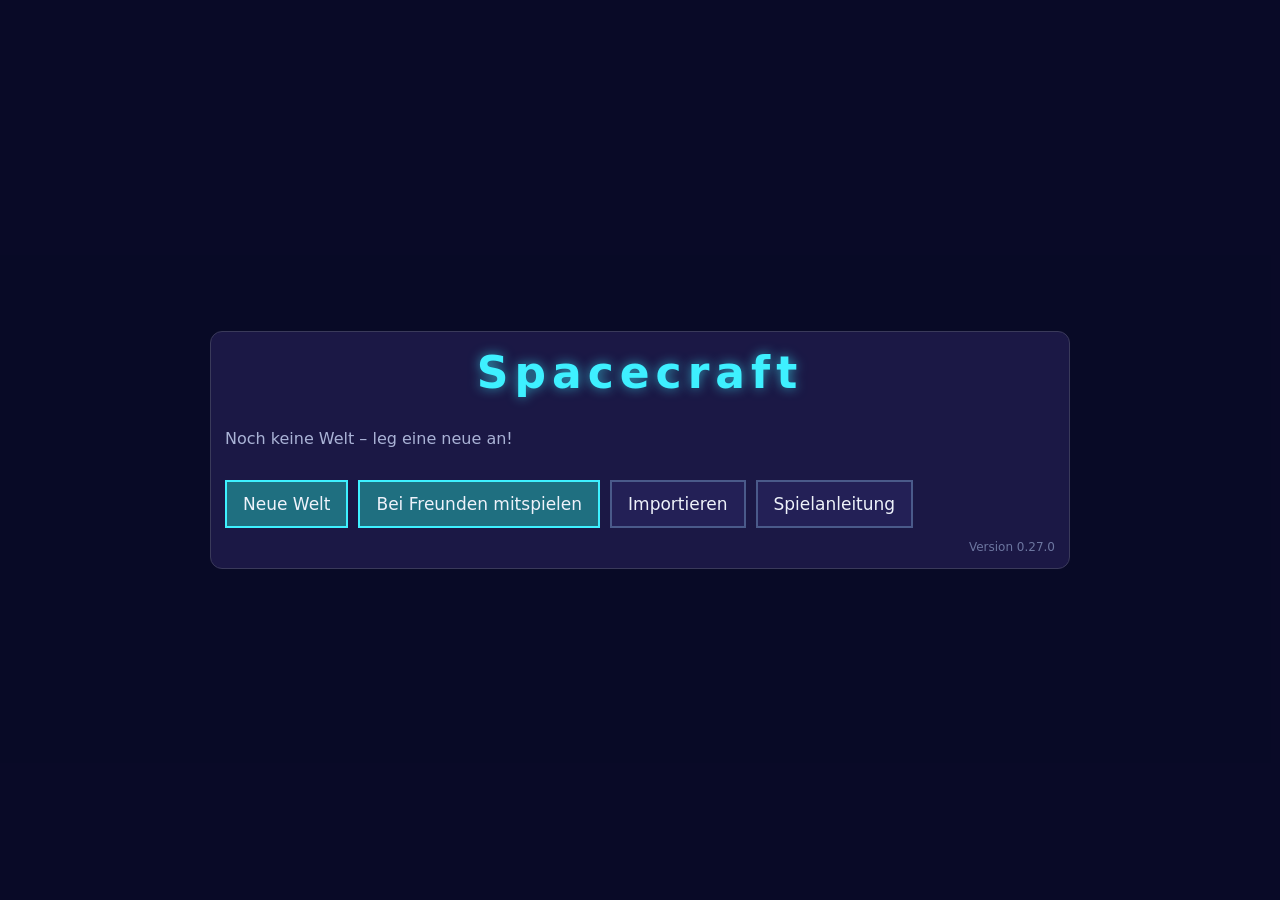
==== index.html @ f5fb2e13 "Spiegel: Spiegelmathematik und Auswahl des aktiven Spiegels (Refs #188)" ====
<!doctype html>
<html lang="de">
<head>
<meta charset="utf-8">
<meta name="viewport" content="width=device-width,initial-scale=1,maximum-scale=1,user-scalable=no,viewport-fit=cover">
<meta name="apple-mobile-web-app-capable" content="yes">
<meta name="mobile-web-app-capable" content="yes">
<meta name="apple-mobile-web-app-status-bar-style" content="black-translucent">
<meta name="theme-color" content="#0e0b2e">
<title>Spacecraft</title>
<link rel="icon" href="icons/icon-192.png">
<link rel="apple-touch-icon" href="icons/icon-192.png">
<script>
// Version: einzige Stelle (Semantic Versioning, siehe AGENTS.md)
var V="0.27.0";
// Lader: alle Skripte in fester Reihenfolge mit ?v=V (gleiche Reihenfolge in tests/index.html)
var DATEIEN=[
  "js/lib/three.min.js",
  "js/lib/peerjs.min.js",
  "js/kern.js",
  "js/texte.js",
  "js/rauschen.js",
  "js/bloecke.js",
  "js/planet.js",
  "js/planeten.js",
  "js/werte.js",
  "js/gegenstaende.js",
  "js/rucksack.js",
  "js/crafting.js",
  "js/bauwerke.js",
  "js/generator.js",
  "js/landschaft.js",
  "js/welt.js",
  "js/spielstand.js",
  "js/speicher.js",
  "js/spieler.js",
  "js/fluss.js",
  "js/wetter.js",
  "js/wetter-boden.js",
  "js/zielen.js",
  "js/bauteile.js",
  "js/eimer.js",
  "js/wesen.js",
  "js/fahrzeuge.js",
  "js/all.js",
  "js/gegner.js",
  "js/tiere.js",
  "js/fang.js",
  "js/ki.js",
  "js/kampf.js",
  "js/auftauchen.js",
  "js/netz.js",
  "js/raum.js",
  "js/licht.js",
  "js/mesher.js",
  "js/texturen.js",
  "js/render.js",
  "js/render-wesen.js",
  "js/render-mitspieler.js",
  "js/render-fahrzeuge.js",
  "js/render-all.js",
  "js/render-wetter.js",
  "js/render-spiegel.js",
  "js/eingabe.js",
  "js/touch.js",
  "js/gamepad.js",
  "js/musik.js",
  "js/musik-neu.js",
  "js/audio.js",
  "js/klang-neu.js",
  "js/ui.js",
  "js/ui-rucksack.js",
  "js/ui-werkbank.js",
  "js/ui-kaefig.js",
  "js/ui-raum.js",
  "js/entwickler.js",
  "js/spiel.js",
  "js/survival.js",
  "js/haustiere.js",
  "js/betten.js",
  "js/zauberkugel.js",
  "js/fahren.js",
  "js/raumflug.js",
  "js/leistungstest.js"
];
document.write('<link rel="stylesheet" href="css/style.css?v='+V+'">');
// Manifest nur über http(s), unter file:// blockiert der Browser es
if(/^https?:$/.test(location.protocol)) document.write('<link rel="manifest" href="manifest.webmanifest">');
</script>
</head>
<body>
<canvas id="leinwand"></canvas>
<div id="ui"></div>
<script>
(function(){
  DATEIEN.forEach(function(d){ var s=document.createElement("script"); s.src=d+"?v="+V; s.async=false; document.body.appendChild(s); });
  if("serviceWorker" in navigator && /^https?:$/.test(location.protocol)) navigator.serviceWorker.register("sw.js?v="+V);
})();
</script>
</body>
</html>
---- css/style.css ----
/* Grundgerüst: Vollbild-Leinwand, UI darüber */
html,body{margin:0;height:100%;overflow:hidden;background:#0e0b2e;color:#eef2fa;font:16px/1.3 system-ui,-apple-system,sans-serif;-webkit-user-select:none;user-select:none;-webkit-touch-callout:none;touch-action:none}
#leinwand{position:fixed;inset:0;width:100%;height:100%;display:block}
#ui{position:fixed;inset:0;pointer-events:none;padding:env(safe-area-inset-top) env(safe-area-inset-right) env(safe-area-inset-bottom) env(safe-area-inset-left)}

/* Touch-Steuerung */
.touch{position:absolute;inset:0;pointer-events:none;--touch-skala:1;z-index:1}
.touch[hidden]{display:none}
.touch-blick{position:absolute;right:0;top:0;width:55%;height:100%;pointer-events:auto}
.touch-joy{position:absolute;left:calc(32px + env(safe-area-inset-left));bottom:calc(32px + env(safe-area-inset-bottom));width:calc(140px * var(--touch-skala));height:calc(140px * var(--touch-skala));border-radius:50%;background:rgba(255,255,255,.12);border:2px solid rgba(62,240,255,.5);pointer-events:auto;display:flex;align-items:center;justify-content:center}
.touch-joy-knauf{width:44%;height:44%;border-radius:50%;background:rgba(62,240,255,.55)}
.touch-knopf{position:absolute;width:calc(72px * var(--touch-skala));height:calc(72px * var(--touch-skala));border-radius:16px;border:2px solid rgba(62,240,255,.6);background:rgba(14,11,46,.45);color:#eef2fa;font-size:calc(30px * var(--touch-skala));pointer-events:auto;-webkit-tap-highlight-color:transparent;touch-action:none}
.touch-knopf.klein{width:calc(64px * var(--touch-skala));height:calc(64px * var(--touch-skala));font-size:calc(24px * var(--touch-skala))}
.touch-knopf.an{background:rgba(62,240,255,.45)}

/* Menüs: dunkler Grund, Pixel-Rahmen, Akzent Cyan */
[hidden]{display:none!important}
.ebene{z-index:3;position:absolute;inset:0;display:flex;align-items:center;justify-content:center;background:rgba(7,11,36,.72);pointer-events:auto;padding:16px;box-sizing:border-box;overflow:auto}
.fenster{background:#151236;max-width:860px;width:100%;max-height:100%;overflow-x:hidden;overflow-y:auto;box-sizing:border-box;-webkit-user-select:text;user-select:text}
.titel{margin:0 0 12px;font-size:44px;letter-spacing:6px;color:#3ef0ff;text-shadow:0 0 12px rgba(62,240,255,.6);text-align:center}
h2{margin:0 0 14px;color:#3ef0ff}
button,.knopf{box-sizing:border-box;font:inherit;font-size:17px;min-height:48px;padding:8px 16px;border:2px solid #4a5a8a;background:#232056;color:#eef2fa;cursor:pointer;display:inline-flex;align-items:center;gap:6px;border-radius:0}
button:hover,.knopf:hover{border-color:#3ef0ff}
button.haupt{background:#1f6f80;border-color:#3ef0ff}
button.gefahr{border-color:#a8405a}
button.gefahr.sicher{background:#a8405a}
button:disabled{opacity:.45;cursor:default}
button.modus.an{background:#1f6f80;border-color:#3ef0ff}
.reihe{display:flex;flex-wrap:wrap;gap:10px;margin-top:14px;align-items:center}
.spalte{display:flex;flex-direction:column;gap:10px}
.welten{display:flex;flex-direction:column;gap:10px}
.welt{display:flex;flex-wrap:wrap;gap:10px;justify-content:space-between;align-items:center;border:2px solid #2e2a6b;padding:10px;background:#1b1845}
.welt.gesperrt{opacity:.6}
.welt-name{font-size:20px;font-weight:bold}
.welt-info{font-size:13px;color:#aab3d6;margin-top:2px}
.welt-erinnerung{font-size:13px;color:#ffd95c;margin-top:4px}
.welt-knoepfe{display:flex;flex-wrap:wrap;gap:6px}
.welt-knoepfe button{min-height:40px;font-size:15px;padding:6px 10px}
.leer{color:#aab3d6}
.version{margin-top:12px;font-size:12px;color:#6c76a0;text-align:right}
.feld{display:flex;flex-direction:column;gap:6px;margin:10px 0}
.feld.zeile{flex-direction:row;align-items:center}
.eingabe{font:inherit;font-size:18px;padding:8px 10px;background:#0e0b2e;color:#eef2fa;border:2px solid #4a5a8a;border-radius:0}
input[type=range]{width:100%}
.raster{display:grid;grid-template-columns:repeat(auto-fill,minmax(88px,1fr));gap:8px}
.block{flex-direction:column;justify-content:center;min-height:96px;padding:6px;font-size:12px;text-align:center}
.block img,.leiste-platz img{width:40px;height:40px;image-rendering:pixelated}
/* Ruhige Panels: dichte Flächen, kein Leuchten, fester Abstandsrhythmus */
.panel{background:#1b1845;border:1px solid #3a3a5a;border-radius:10px;padding:12px 14px;box-sizing:border-box}
.fenster{max-width:860px;border:1px solid #3a3a5a;box-shadow:none;border-radius:12px}
.fenster.seite{position:absolute;right:0;top:0;bottom:0;width:min(420px,42%);max-width:none;border-radius:0;border-left:1px solid #3a3a5a;overflow-y:auto}
.status{position:absolute;left:calc(12px + env(safe-area-inset-left));top:calc(12px + env(safe-area-inset-top));width:min(300px,40%)}
.status .balken{margin:4px 0}
.status-stufe{font-size:20px;letter-spacing:2px;color:#3ef0ff}
.status-sache{font-size:15px;color:#eef2fa;min-height:20px}
.status .modus-anzeige,.status .fps{position:static}
.status .kampf{position:static;width:100%;transform:none}
button:focus,label.knopf:focus,input:focus{outline:2px solid #ffd95c;outline-offset:3px}
/* Kein backdrop-filter: die Welt zeichnet hinter Menüs weiter, und iPad/iPhone müssten die Unschärfe jedes Bild neu rechnen */

/* HUD */
.hud{position:absolute;inset:0;pointer-events:none}
/* Offenes Seitenpanel: die Welt bleibt gedimt, aber das HUD liegt über der Menüebene – Hilfe und Hotbar rücken in die freie Weltfläche links vom Panel (Panelbreite min(420px,42%), siehe .fenster.seite) */
.hud.seitenpanel{z-index:4}
.hud.seitenpanel .leiste{left:calc((100% - min(420px,42%))/2);max-width:calc(100% - min(420px,42%) - 16px)}
/* Die Hilfe hängt in der UI-Wurzel neben dem HUD (kein Kind von .hud), darum der Geschwister-Selektor; ihr z-index 2 muss mit der Ebene mithalten, sonst bleibt sie unter der Dimmung */
.hud.seitenpanel ~ .controller-hilfe{right:calc(min(420px,42%) + 14px + env(safe-area-inset-right));max-width:calc(100% - min(420px,42%) - 28px);z-index:4}
.fadenkreuz{position:absolute;left:50%;top:50%;width:22px;height:22px;margin:-11px 0 0 -11px;background:linear-gradient(#fff,#fff) center/2px 100% no-repeat,linear-gradient(#fff,#fff) center/100% 2px no-repeat;mix-blend-mode:difference}
.modus-anzeige{position:absolute;left:calc(12px + env(safe-area-inset-left));bottom:calc(12px + env(safe-area-inset-bottom));font-size:14px;color:#aab3d6;text-shadow:0 1px 2px #000}
.touch ~ .hud .modus-anzeige{display:none}
.fps{position:absolute;right:12px;top:12px;font-size:14px;color:#3ef0ff;text-shadow:0 1px 2px #000}
.leiste{position:absolute;left:50%;bottom:calc(10px + env(safe-area-inset-bottom));transform:translateX(-50%);display:flex;gap:4px;pointer-events:auto;z-index:2}
.leiste-platz{position:relative;width:56px;height:56px;min-height:0;padding:6px;background:rgba(14,11,46,.65);border:2px solid #4a5a8a;justify-content:center}
.leiste-platz.gewaehlt{border-color:#3ef0ff;box-shadow:0 0 10px rgba(62,240,255,.7)}
.leiste-platz span{position:absolute;right:3px;bottom:1px;font-size:11px;color:#eef2fa}
.hinweise{position:absolute;left:50%;top:calc(16px + env(safe-area-inset-top));transform:translateX(-50%);display:flex;flex-direction:column;gap:8px;pointer-events:none;width:min(560px,90%)}
.hinweis{background:#151236;border:2px solid #3ef0ff;padding:10px 14px;text-align:center}
@media (max-width:700px){.leiste-platz{width:40px;height:40px;padding:3px}.leiste-platz img{width:30px;height:30px}}

/* Entwicklerwerkzeuge */
.entwickler{position:absolute;z-index:2;left:calc(8px + env(safe-area-inset-left));top:calc(8px + env(safe-area-inset-top));width:min(380px,calc(100% - 16px));max-height:calc(100% - 16px);overflow:auto;background:rgba(14,11,46,.88);border:2px solid #ffd95c;padding:10px;box-sizing:border-box;pointer-events:auto;font-size:14px}
.ew-kopf{display:flex;justify-content:space-between;align-items:center;color:#ffd95c;font-weight:bold;margin-bottom:6px}
.ew-kopf button{min-height:36px;padding:4px 10px}
.ew-info{margin:0 0 8px;font:12px/1.4 ui-monospace,Menlo,monospace;color:#eef2fa;white-space:pre-wrap}
.ew-gruppe{border-top:1px solid #2e2a6b;padding-top:8px;margin-top:8px;display:flex;flex-direction:column;gap:6px}
.ew-reihe{display:flex;flex-wrap:wrap;gap:6px}
.ew-reihe button{min-height:38px;padding:4px 10px;font-size:14px}
.ew-reihe select{font:inherit;padding:6px;background:#0e0b2e;color:#eef2fa;border:2px solid #4a5a8a;max-width:160px}
.ew-reihe input[type=number]{width:70px;font:inherit;padding:6px;background:#0e0b2e;color:#eef2fa;border:2px solid #4a5a8a}
.ew-zeile{display:flex;align-items:center;gap:6px}

/* Survival: Kampf-HUD */
.kampf{position:absolute;left:50%;bottom:calc(76px + env(safe-area-inset-bottom));transform:translateX(-50%);width:min(500px,90%);display:flex;flex-direction:column;gap:4px;pointer-events:none}
.balken{position:relative;height:12px;background:rgba(0,0,0,.55);border:2px solid #0e0b2e}
.balken i{position:absolute;left:0;top:0;bottom:0;display:block}
.balken span{position:absolute;inset:0;font-size:10px;line-height:12px;text-align:center;color:#fff;text-shadow:0 1px 1px #000}
.balken-lp{height:16px}.balken-lp i{background:#e84545}.balken-lp span{line-height:16px;font-size:12px}
.balken-schild i{background:#4aa3ff}.balken-fahrzeug i{background:#ffad47}.balken-xp{height:6px}.balken-xp i{background:#ffd95c}
.balken-hitze{height:6px;width:40%;align-self:center}.balken-hitze i{background:#ff9a3c}.balken-hitze.ueberhitzt i{background:#ff3b3b;animation:blink .3s infinite alternate}
@keyframes blink{from{opacity:1}to{opacity:.3}}
.treffer-rand{position:fixed;inset:0;box-shadow:inset 0 0 80px 20px rgba(255,40,40,.7);opacity:0;pointer-events:none}
.treffer-pfeil{position:fixed;left:50%;top:50%;color:#ff4040;font-size:34px;text-shadow:0 0 6px #000;pointer-events:none}
.leiste-platz .anzahl,.rs-platz .anzahl{position:absolute;left:3px;bottom:1px;font-size:12px;color:#fff;text-shadow:0 1px 2px #000}
/* Rucksack */
.rs{display:flex;flex-wrap:wrap;gap:12px}
.rs-links{flex:1 1 240px;min-width:0;display:flex;flex-direction:column;gap:12px}
.rs-ausruestung{display:grid;grid-template-columns:repeat(3,1fr);gap:6px}
.rs-aplatz{flex-direction:column;justify-content:center;min-height:70px;padding:4px;font-size:11px}
.rs-aplatz img,.rs-platz img{width:34px;height:34px;max-width:100%;object-fit:contain;image-rendering:pixelated}
.rs-werte{font-size:14px;color:#aab3d6}
.rs-info{min-height:20px;font-size:15px;color:#eef2fa}
/* Aktionsmenü am Gegenstand: eigene Zeile über die ganze Breite des Rasters bzw. der Ausrüstung */
.rs-menue{grid-column:1/-1;display:flex;flex-direction:column;gap:8px;font-size:14px}.rs-menue h3{margin:0}.rs-menue .reihe{margin:0;flex-wrap:wrap}
.besser{color:#5fdc5f}.schlechter{color:#ff6f6f}.sonder{color:#ffd95c}
/* Zonen: die markierten Bereiche sind Panels mit 12 px Abstand – der Cursor bewegt sich Zone für Zone */
.rs-ausruestung[data-zone],.rs-raster[data-zone],.raster[data-zone],.wb-liste[data-zone],.wb-detail[data-zone],.reihe[data-zone]{background:#151236;border:1px solid #3a3a5a;border-radius:10px;padding:12px;box-sizing:border-box}
.rs-raster{flex:2 1 320px;min-width:0;display:grid;grid-template-columns:repeat(9,minmax(0,1fr));gap:4px}
.rs-platz{position:relative;min-height:0;aspect-ratio:1;padding:2px;justify-content:center}
.rs-platz.schnell{background:#2b2766}.rs-platz.verschiebt{border-style:dashed;border-color:#3ef0ff;opacity:.75}
.besiegt{text-align:center}.besiegt h1{color:#ffd95c;font-size:44px;margin:4px 0 10px}
.reiter{margin:0 0 10px}

/* Gemeinsam spielen: Raumcode, Wort- und Zifferknöpfe, Mitspieler, Beitrittsanfrage */
.raumcode{font-size:44px;font-weight:bold;letter-spacing:4px;color:#ffd95c;text-align:center;margin:6px 0 10px;font-variant-numeric:tabular-nums;text-shadow:0 0 10px rgba(255,217,92,.4)}
.raum-schritt{font-size:20px;margin:6px 0 10px;text-align:center}
.raum-status{font-size:18px;text-align:center;margin:12px 0}
.raum-status.fehler{color:#ff9a9a}
.raum-status.fehler:empty{display:none}
.raum-tipp{font-size:14px;color:#aab3d6;text-align:center;margin:0 0 12px}
.woerter{display:grid;grid-template-columns:repeat(auto-fill,minmax(120px,1fr));gap:8px}
.woerter button{min-height:56px;justify-content:center;font-size:18px;font-weight:bold;letter-spacing:1px}
.ziffern{display:grid;grid-template-columns:repeat(3,minmax(64px,96px));gap:8px;justify-content:center}
.ziffern button{min-height:64px;justify-content:center;font-size:26px;font-weight:bold}
.ziffern [data-aktion="zifferWeg"]{font-size:26px;font-weight:normal}
.figuren button{justify-content:flex-start;text-align:left;min-height:52px}
.pvp{align-self:flex-start;margin-bottom:6px}
h3{margin:14px 0 8px;color:#3ef0ff;font-size:18px}
.mitspieler-zeile{display:flex;align-items:center;gap:10px;border:2px solid #2e2a6b;background:#1b1845;padding:6px 10px}
.mitspieler-zeile.getrennt{opacity:.55}
.mitspieler-zeile .farbe{width:22px;height:22px;flex:none;border:2px solid #eef2fa}
.mitspieler-name{flex:1;font-size:18px;font-weight:bold}
.spielt-bei{margin:4px 0;font-size:17px;color:#ffd95c}
.anfrage-ebene{z-index:5}
.anfrage{max-width:520px}
.anfrage h2{text-align:center;font-size:24px}
.anfrage .reihe{justify-content:center}
.anfrage button{min-width:120px;justify-content:center;font-size:20px}

.ankunft{position:absolute;left:0;right:0;top:28%;text-align:center;font-size:clamp(36px,8vw,84px);font-weight:800;letter-spacing:.06em;color:#eef2fa;text-shadow:0 0 18px rgba(62,240,255,.8),0 3px 0 #0e0b2e;pointer-events:none;z-index:4;opacity:1;transition:opacity .8s}
.ankunft.weg{opacity:0}
.gluehen{position:absolute;inset:0;pointer-events:none;z-index:4;opacity:1;transition:opacity .6s}
.gluehen.weg{opacity:0}
.cockpit{position:absolute;left:50%;top:calc(14px + env(safe-area-inset-top));transform:translateX(-50%);background:rgba(14,11,46,.7);border:2px solid #3ef0ff;color:#eef2fa;padding:8px 14px;font-weight:700;pointer-events:none;z-index:2;white-space:nowrap}
.anleitung{text-align:left;max-width:720px;margin:0 auto}.anleitung h3:first-child{margin-top:4px}.anleitung ul{margin:0 0 6px;padding-left:22px;line-height:1.5}.anleitung li{margin:3px 0}
.sternenkarte{position:absolute;left:calc(16px + env(safe-area-inset-left));top:calc(120px + env(safe-area-inset-top));width:150px;height:150px;background:rgba(14,11,46,.75);border:2px solid #3ef0ff;z-index:2;pointer-events:auto;box-sizing:border-box}
.karte-titel{position:absolute;left:0;right:0;top:-20px;font-size:12px;font-weight:700;color:#3ef0ff;text-shadow:0 1px 0 #0e0b2e}
.sternenkarte button{position:absolute;transform:translate(-50%,-50%);background:none;border:0;padding:4px;margin:0;color:#eef2fa;font-size:11px;line-height:1;display:flex;flex-direction:column;align-items:center;gap:2px;cursor:pointer;white-space:nowrap;min-width:0}
.sternenkarte button i{display:block;width:12px;height:12px;border-radius:50%;background:#6fd18a;box-shadow:0 0 6px rgba(111,209,138,.8)}
.sternenkarte button.ziel i{background:#ffd95c;box-shadow:0 0 0 3px rgba(255,217,92,.4),0 0 8px #ffd95c}
.sternenkarte button.ziel span{color:#ffd95c;font-weight:700}
.karte-schiff{position:absolute;color:#3ef0ff;font-size:14px;line-height:1;pointer-events:none}
.planet-marker{position:absolute;left:0;top:0;pointer-events:none;z-index:2;display:flex;align-items:center;gap:4px;margin:-10px 0 0 -6px;color:#eef2fa;font-size:13px;font-weight:700;text-shadow:0 1px 2px #000,0 0 4px #000;white-space:nowrap}
.planet-marker .pfeil{visibility:hidden;color:#3ef0ff;font-size:16px}
.planet-marker.aussen .pfeil{visibility:visible}
.planet-marker.ziel{color:#ffd95c}.planet-marker.ziel .pfeil{color:#ffd95c}
.planet-marker.rechts{flex-direction:row-reverse;margin-left:auto}.planet-marker.rechts>span{position:absolute;right:22px}
.mit-cockpit .hinweise{top:calc(68px + env(safe-area-inset-top))}
.cockpit.mahnen{animation:mahnen .4s steps(2) infinite}
@keyframes mahnen{50%{border-color:#ffd95c;color:#ffd95c}}
@media (max-height:500px){
  .cockpit{font-size:13px;padding:4px 10px;top:calc(8px + env(safe-area-inset-top))}
  .hinweise{width:min(380px,50%)}.hinweis{padding:6px 10px;font-size:13px}
  .mit-cockpit .hinweise{top:calc(44px + env(safe-area-inset-top))}
  .sternenkarte{left:calc(100px + env(safe-area-inset-left));top:calc(28px + env(safe-area-inset-top));width:100px;height:100px}
}
.fadenkreuz.fahrzeug{width:44px;height:44px;margin:-22px 0 0 -22px;mix-blend-mode:normal;border-radius:50%;border:2px solid rgba(62,240,255,.9);box-sizing:border-box;box-shadow:0 0 0 1px rgba(0,0,0,.5),inset 0 0 0 1px rgba(0,0,0,.4);
  background:radial-gradient(circle,#3ef0ff 0 2px,transparent 3px),linear-gradient(#3ef0ff,#3ef0ff) center top/2px 9px no-repeat,linear-gradient(#3ef0ff,#3ef0ff) center bottom/2px 9px no-repeat,linear-gradient(#3ef0ff,#3ef0ff) left center/9px 2px no-repeat,linear-gradient(#3ef0ff,#3ef0ff) right center/9px 2px no-repeat}
.fadenkreuz.fahrzeug.ziel{border-color:#ff4a5c;transform:scale(.85);transition:transform .1s;
  background:radial-gradient(circle,#ff4a5c 0 3px,transparent 4px),linear-gradient(#ff4a5c,#ff4a5c) center top/2px 11px no-repeat,linear-gradient(#ff4a5c,#ff4a5c) center bottom/2px 11px no-repeat,linear-gradient(#ff4a5c,#ff4a5c) left center/11px 2px no-repeat,linear-gradient(#ff4a5c,#ff4a5c) right center/11px 2px no-repeat}
.controller-hilfe{position:absolute;right:calc(14px + env(safe-area-inset-right));top:calc(12px + env(safe-area-inset-top));display:flex;flex-direction:column;gap:5px;pointer-events:none;z-index:2;background:rgba(14,11,46,.55);border:1px solid rgba(62,240,255,.35);padding:8px 10px;color:#eef2fa;font-size:13px;font-weight:600}
.ch-zeile{display:flex;align-items:center;gap:7px;white-space:nowrap;text-shadow:0 1px 2px #000}
.ch-taste{display:inline-flex;align-items:center;justify-content:center;min-width:24px;height:24px;padding:0 5px;box-sizing:border-box;border-radius:6px;background:#2b2f3a;border:1px solid #6b7385;font-size:11px;font-weight:800;color:#fff}
.ch-taste.a,.ch-taste.b,.ch-taste.x,.ch-taste.y,.ch-taste.rund{border-radius:50%;width:24px;padding:0;font-size:13px}
.ch-taste.a{background:#2f8f3a;border-color:#6fd18a}.ch-taste.b{background:#b8323a;border-color:#ff7a80}.ch-taste.x{background:#2a5fbf;border-color:#7fb0ff}.ch-taste.y{background:#b89a1c;border-color:#ffe07a;color:#1b1b1b}
.ch-taste.kreuz{border-radius:3px;font-size:10px}
.ch-symbol{width:20px;text-align:center}

/* Werkbank (Stufe 6a) */
.wb{display:flex;flex-wrap:wrap;gap:12px}
.wb-liste{flex:1 1 220px;min-width:0;display:grid;grid-template-columns:repeat(auto-fill,minmax(84px,1fr));gap:6px;align-content:start}
.wb-detail{flex:2 1 280px;min-width:0;font-size:14px}
.wb-liste.kz{display:block}.rb-zeile{margin:5px 0;line-height:1.35}.rb-zeile img{width:22px;height:22px;image-rendering:pixelated;vertical-align:middle}   /* Kessel und Rezeptbuch: Gruppen untereinander statt im Raster */.wb-detail h3{margin:0 0 6px}
.wb-rezept{flex-direction:column;min-height:72px;padding:4px;font-size:11px}.wb-rezept.an{background:#33306f}
.wb-rezept img,.wb-opt img,.wb-kosten img{width:24px;height:24px;image-rendering:pixelated;vertical-align:middle}
.wb-wahl{display:flex;flex-wrap:wrap;gap:4px;align-items:center;margin:6px 0}
.wb-opt{flex-direction:column;min-height:0;padding:3px 5px;font-size:10px;border:3px solid #3a3a5a}.wb-opt.an{background:#33306f}
.wb-kostenzeile{display:flex;flex-wrap:wrap;gap:8px;margin:8px 0}.wb-kosten.fehlt{color:#ff7f7f}

/* Schlafen */
.schlaf{position:absolute;inset:0;background:#05060f;color:#9fb3ff;display:flex;align-items:center;justify-content:center;font-size:28px;z-index:6;pointer-events:none}
.schlaf[hidden]{display:none}

/* Fahrzeugbau (Stufe 6b) */
.wb-fz{font-size:26px;line-height:1.1}
.wb-farbe{width:28px;height:28px;min-height:0;padding:0;border:3px solid #3a3a5a;border-radius:6px}.wb-farbe.an{border-color:#eef2fa}
.wb-fzwerte{margin:8px 0;color:#aab3d6}
/* Fang-Minispiel: Zielring um das Tier (Bildmitte), der Überzug nimmt Tipps an */
.fang{position:fixed;inset:0;z-index:30;pointer-events:auto;display:flex;align-items:center;justify-content:center;touch-action:none}
.fang-zone,.fang-ring{position:absolute;left:50%;top:50%;transform:translate(-50%,-50%);border-radius:50%;box-sizing:content-box}
.fang-zone{border-style:solid;border-color:rgba(80,240,120,.75);box-sizing:border-box}
.fang-ring{border:4px solid #fff;box-sizing:border-box;box-shadow:0 0 12px #3ef0ff}
.fang-text{position:absolute;left:50%;top:calc(50% + 190px);transform:translateX(-50%);font-size:22px;font-weight:bold;color:#fff;text-shadow:0 0 6px #000}
/* Käfig (Haustiere): Platz mit Emoji, Stufe unten links; draußen = grüner Rand, K.o. = blass */
.kf-emoji{font-size:26px;line-height:1}
.rs-platz.draussen{box-shadow:inset 0 0 0 2px #5fdc5f}
.rs-platz.ko{opacity:.55}
.kf-name{font-size:16px;padding:8px 10px;border-radius:8px;border:2px solid #3ef0ff;background:#0e0c28;color:#fff;width:100%;box-sizing:border-box}
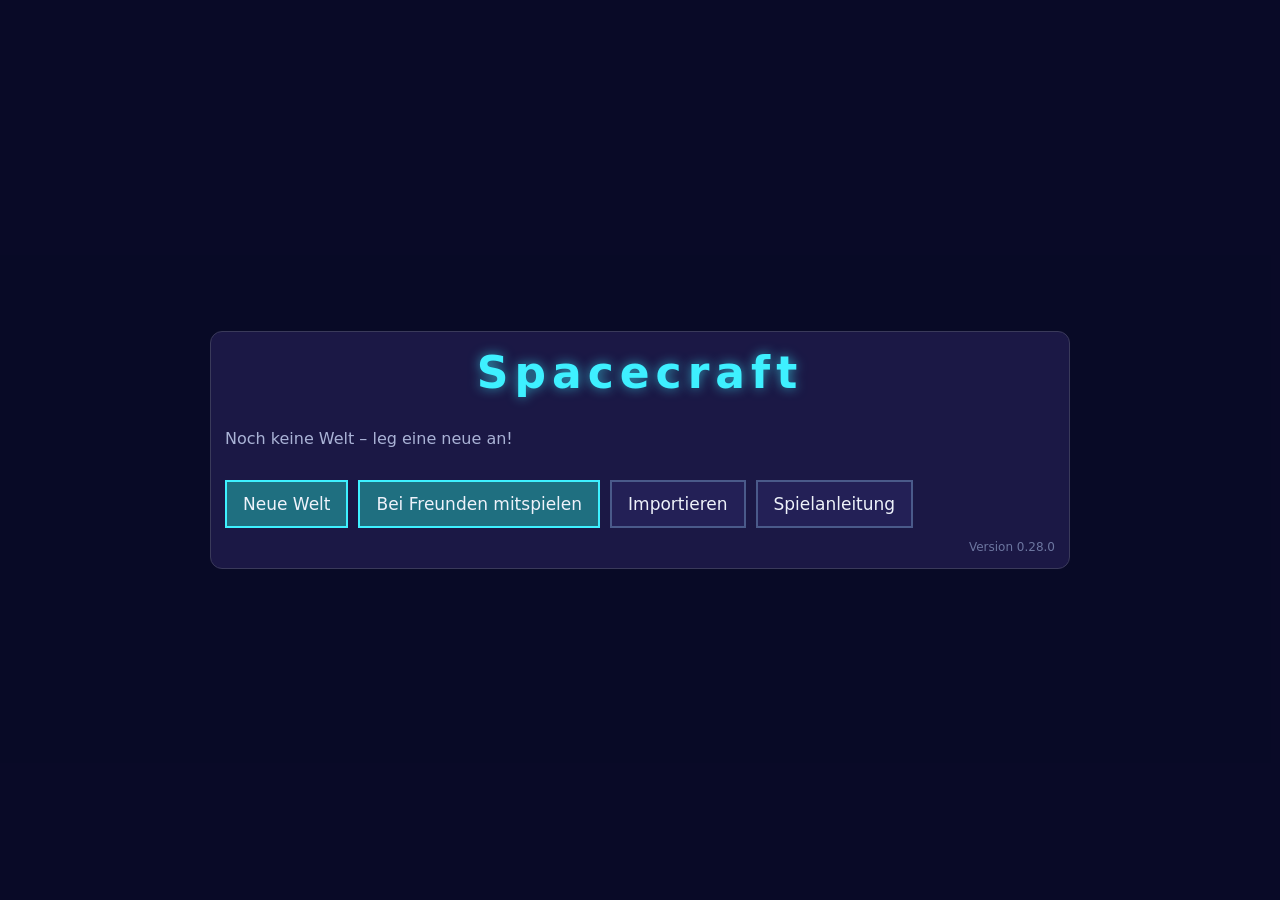
==== commit d5a919c9: "Spiegel: Anleitung, Version 0.28.0, Feinschliff am Spiegelbild (Refs #188)" ====
--- a/index.html
+++ b/index.html
@@ -12,7 +12,7 @@
 <link rel="apple-touch-icon" href="icons/icon-192.png">
 <script>
 // Version: einzige Stelle (Semantic Versioning, siehe AGENTS.md)
-var V="0.27.0";
+var V="0.28.0";
 // Lader: alle Skripte in fester Reihenfolge mit ?v=V (gleiche Reihenfolge in tests/index.html)
 var DATEIEN=[
   "js/lib/three.min.js",
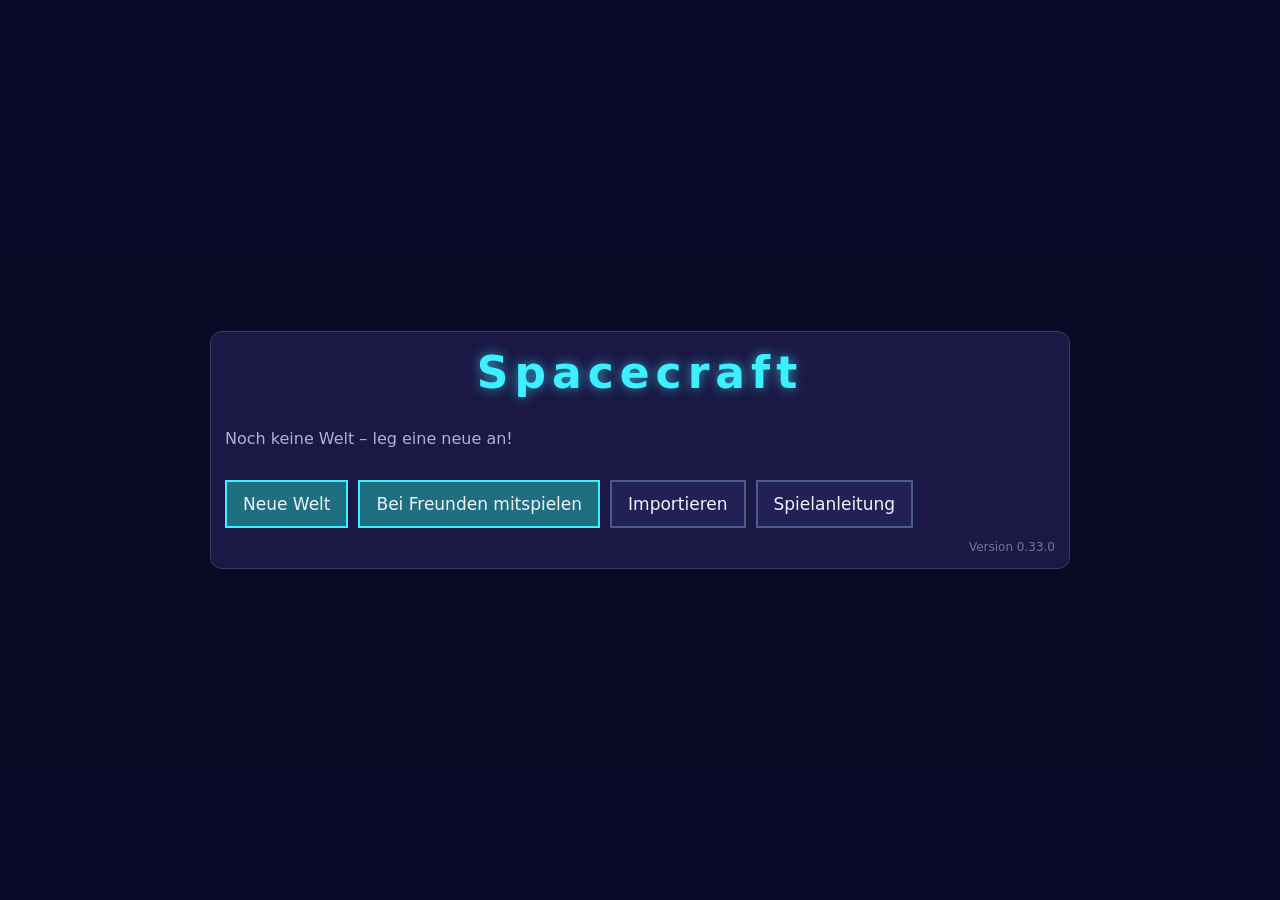
==== commit ec926c41: "Merge main (0.32.0) in spiegel: Spiegel-IDs 106–113, Netzprotokoll 13, Version 0.33.0 (Refs #188)" ====
--- a/index.html
+++ b/index.html
@@ -12,7 +12,7 @@
 <link rel="apple-touch-icon" href="icons/icon-192.png">
 <script>
 // Version: einzige Stelle (Semantic Versioning, siehe AGENTS.md)
-var V="0.28.0";
+var V="0.33.0";
 // Lader: alle Skripte in fester Reihenfolge mit ?v=V (gleiche Reihenfolge in tests/index.html)
 var DATEIEN=[
   "js/lib/three.min.js",
@@ -27,6 +27,8 @@
   "js/gegenstaende.js",
   "js/rucksack.js",
   "js/crafting.js",
+  "js/traenke.js",
+  "js/feuer.js",
   "js/bauwerke.js",
   "js/generator.js",
   "js/landschaft.js",
@@ -57,9 +59,11 @@
   "js/render.js",
   "js/render-wesen.js",
   "js/render-mitspieler.js",
+  "js/figur-traenke.js",
   "js/render-fahrzeuge.js",
   "js/render-all.js",
   "js/render-wetter.js",
+  "js/render-feuer.js",
   "js/render-spiegel.js",
   "js/eingabe.js",
   "js/touch.js",
@@ -67,10 +71,13 @@
   "js/musik.js",
   "js/musik-neu.js",
   "js/audio.js",
+  "js/tierlaut.js",
+  "js/tiernamen.js",
   "js/klang-neu.js",
   "js/ui.js",
   "js/ui-rucksack.js",
   "js/ui-werkbank.js",
+  "js/ui-kessel.js",
   "js/ui-kaefig.js",
   "js/ui-raum.js",
   "js/entwickler.js",
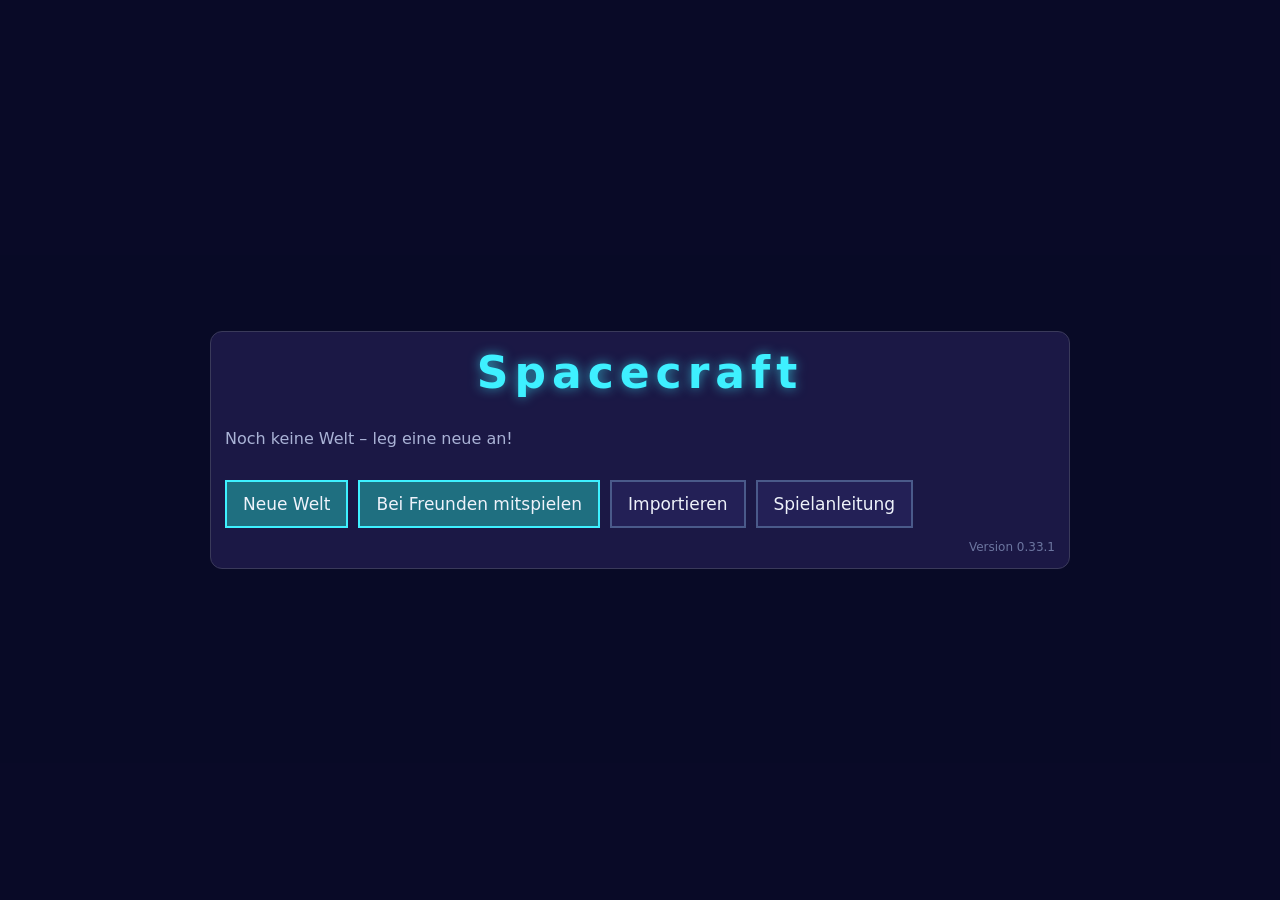
==== commit 9f31f9b3: "Spiegel: Feinschliff nach der Abschlussprüfung, Version 0.33.1 (Refs #188)" ====
--- a/index.html
+++ b/index.html
@@ -12,7 +12,7 @@
 <link rel="apple-touch-icon" href="icons/icon-192.png">
 <script>
 // Version: einzige Stelle (Semantic Versioning, siehe AGENTS.md)
-var V="0.33.0";
+var V="0.33.1";
 // Lader: alle Skripte in fester Reihenfolge mit ?v=V (gleiche Reihenfolge in tests/index.html)
 var DATEIEN=[
   "js/lib/three.min.js",
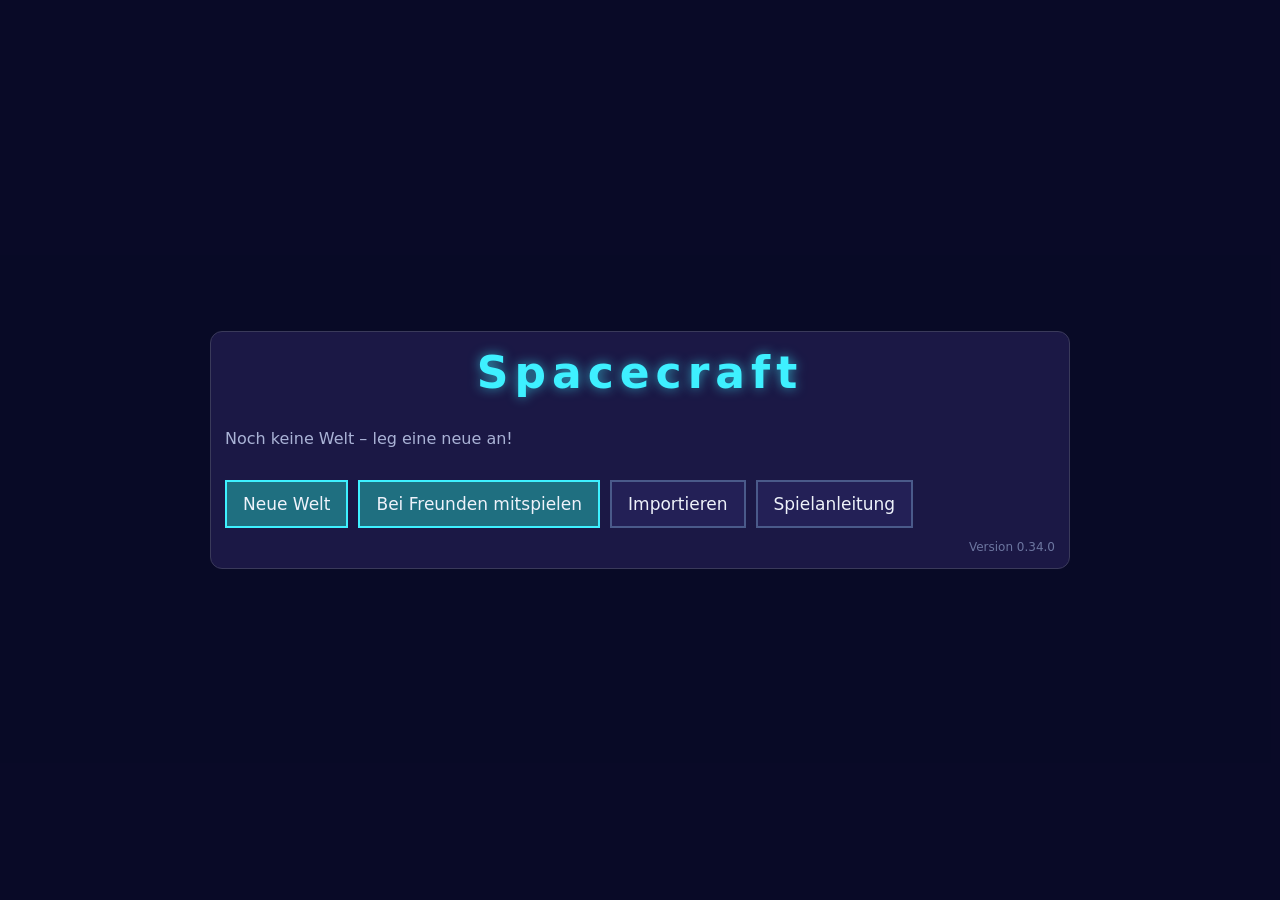
==== commit 602b47a1: "Karte: Anleitung, Version 0.34.0, Roadmap (Fixes #169)" ====
--- a/index.html
+++ b/index.html
@@ -12,7 +12,7 @@
 <link rel="apple-touch-icon" href="icons/icon-192.png">
 <script>
 // Version: einzige Stelle (Semantic Versioning, siehe AGENTS.md)
-var V="0.33.1";
+var V="0.34.0";
 // Lader: alle Skripte in fester Reihenfolge mit ?v=V (gleiche Reihenfolge in tests/index.html)
 var DATEIEN=[
   "js/lib/three.min.js",
@@ -34,6 +34,7 @@
   "js/landschaft.js",
   "js/welt.js",
   "js/spielstand.js",
+  "js/karte.js",
   "js/speicher.js",
   "js/spieler.js",
   "js/fluss.js",
@@ -77,12 +78,14 @@
   "js/ui.js",
   "js/ui-rucksack.js",
   "js/ui-werkbank.js",
+  "js/ui-karte.js",
   "js/ui-kessel.js",
   "js/ui-kaefig.js",
   "js/ui-raum.js",
   "js/entwickler.js",
   "js/spiel.js",
   "js/survival.js",
+  "js/karte-spiel.js",
   "js/haustiere.js",
   "js/betten.js",
   "js/zauberkugel.js",
--- a/css/style.css
+++ b/css/style.css
@@ -16,6 +16,7 @@
 /* Menüs: dunkler Grund, Pixel-Rahmen, Akzent Cyan */
 [hidden]{display:none!important}
 .ebene{z-index:3;position:absolute;inset:0;display:flex;align-items:center;justify-content:center;background:rgba(7,11,36,.72);pointer-events:auto;padding:16px;box-sizing:border-box;overflow:auto}
+.karte-fl{display:block;width:100%;max-width:100%;touch-action:none;cursor:grab;background:#121420;border-radius:8px}
 .fenster{background:#151236;max-width:860px;width:100%;max-height:100%;overflow-x:hidden;overflow-y:auto;box-sizing:border-box;-webkit-user-select:text;user-select:text}
 .titel{margin:0 0 12px;font-size:44px;letter-spacing:6px;color:#3ef0ff;text-shadow:0 0 12px rgba(62,240,255,.6);text-align:center}
 h2{margin:0 0 14px;color:#3ef0ff}
